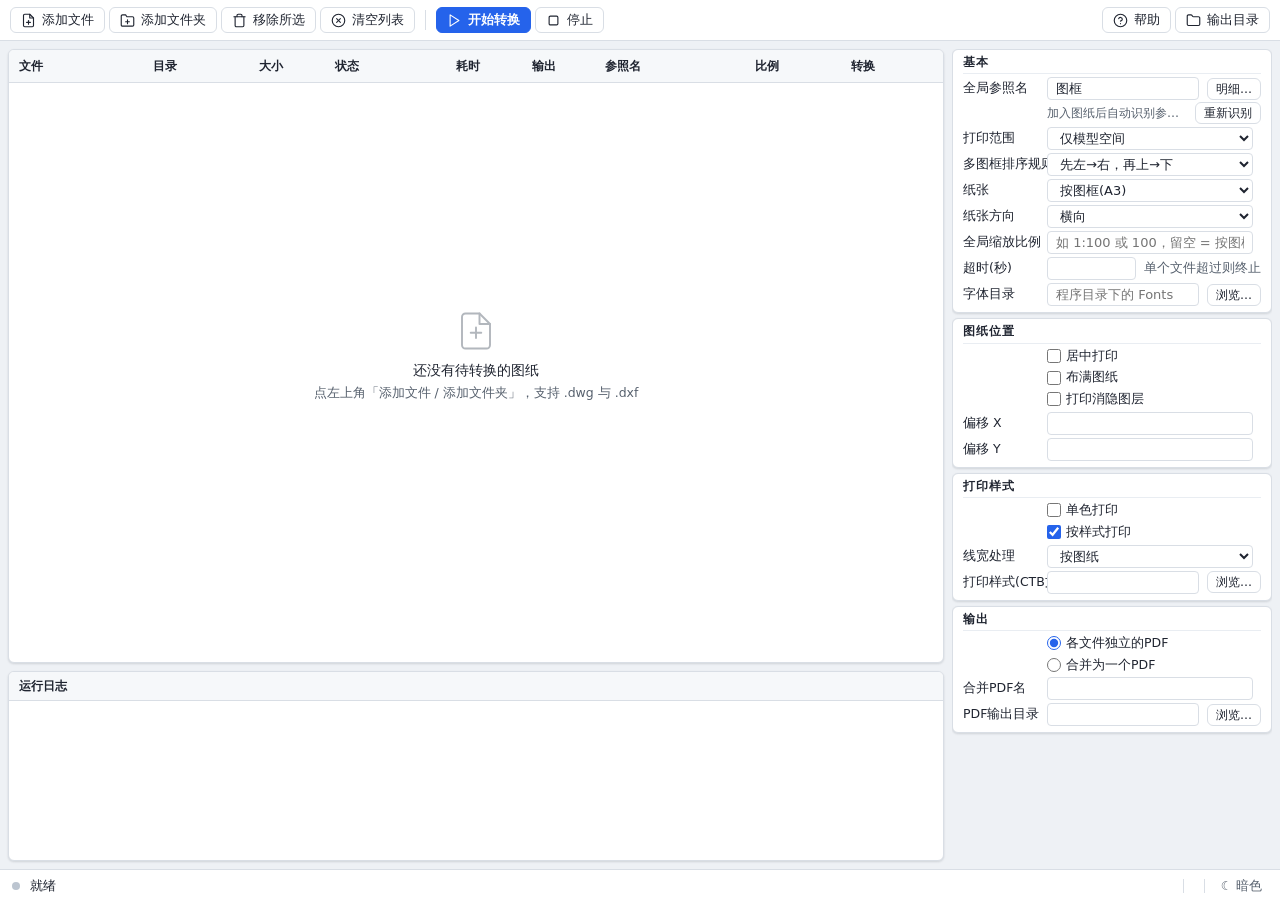
==== src/DwgBatchPlotTool/ui/index.html @ 4d41031d "DWG/DXF 批量转 PDF 工具: ODA 引擎 + HTML 界面 (MIT)" ====
<!doctype html>
<html lang="zh-CN" data-theme="__THEME__">
<head>
<meta charset="utf-8">
<meta name="viewport" content="width=device-width,initial-scale=1">
<title>DWG/DXF 批量转 PDF</title>
<link rel="icon" href="icon.svg" type="image/svg+xml">
<link rel="stylesheet" href="style.css">
</head>
<body>
<div id="app">

  <header id="toolbar">
    <div class="tb-group">
      <button id="btnAddFiles" class="btn" title="添加一个或多个 dwg / dxf 文件">
        <svg viewBox="0 0 24 24" class="ico"><path d="M14 2H6a2 2 0 0 0-2 2v16a2 2 0 0 0 2 2h12a2 2 0 0 0 2-2V8z"/><polyline points="14 2 14 8 20 8"/><line x1="12" y1="18" x2="12" y2="12"/><line x1="9" y1="15" x2="15" y2="15"/></svg>添加文件</button>
      <button id="btnAddFolder" class="btn" title="添加整个文件夹（含子目录）">
        <svg viewBox="0 0 24 24" class="ico"><path d="M22 19a2 2 0 0 1-2 2H4a2 2 0 0 1-2-2V5a2 2 0 0 1 2-2h5l2 3h9a2 2 0 0 1 2 2z"/><line x1="12" y1="11" x2="12" y2="17"/><line x1="9" y1="14" x2="15" y2="14"/></svg>添加文件夹</button>
      <button id="btnRemove" class="btn" title="从列表移除选中的文件">
        <svg viewBox="0 0 24 24" class="ico"><polyline points="3 6 5 6 21 6"/><path d="M19 6v14a2 2 0 0 1-2 2H7a2 2 0 0 1-2-2V6m3 0V4a2 2 0 0 1 2-2h4a2 2 0 0 1 2 2v2"/></svg>移除所选</button>
      <button id="btnClear" class="btn" title="清空文件列表">
        <svg viewBox="0 0 24 24" class="ico"><circle cx="12" cy="12" r="10"/><line x1="15" y1="9" x2="9" y2="15"/><line x1="9" y1="9" x2="15" y2="15"/></svg>清空列表</button>
    </div>
    <span class="tb-sep"></span>
    <div class="tb-group">
      <button id="btnStart" class="btn btn-primary" title="开始批量转换">
        <svg viewBox="0 0 24 24" class="ico"><polygon points="5 3 19 12 5 21 5 3"/></svg>开始转换</button>
      <button id="btnStop" class="btn" title="停止当前批次">
        <svg viewBox="0 0 24 24" class="ico"><rect x="5" y="5" width="14" height="14" rx="2"/></svg>停止</button>
    </div>
    <span class="grow"></span>
    <button id="btnHelp" class="btn" title="程序使用帮助">
      <svg viewBox="0 0 24 24" class="ico"><circle cx="12" cy="12" r="10"/><path d="M9.1 9a3 3 0 0 1 5.8 1c0 2-3 3-3 3"/><line x1="12" y1="17" x2="12.01" y2="17"/></svg>帮助</button>
    <button id="btnOpenOut" class="btn" title="在资源管理器里打开输出目录">
      <svg viewBox="0 0 24 24" class="ico"><path d="M4 20h16a2 2 0 0 0 2-2V8a2 2 0 0 0-2-2h-7.9a2 2 0 0 1-1.69-.9L9.6 3.9A2 2 0 0 0 7.93 3H4a2 2 0 0 0-2 2v13a2 2 0 0 0 2 2Z"/></svg>输出目录</button>
  </header>

  <main>
    <section id="listPane">
      <div id="fileWrap">
        <table id="files">
          <thead>
            <tr><th class="c1">文件</th><th class="c2">目录</th><th class="c3">大小</th><th class="c4">状态</th><th class="c5">耗时</th><th class="c6">输出</th><th class="c7">参照名</th><th class="c7b">比例</th><th class="c8">转换</th><th class="c9"></th></tr>
          </thead>
          <tbody></tbody>
        </table>
        <div id="emptyHint">
          <svg viewBox="0 0 24 24" class="empty-ico"><path d="M14 2H6a2 2 0 0 0-2 2v16a2 2 0 0 0 2 2h12a2 2 0 0 0 2-2V8z"/><polyline points="14 2 14 8 20 8"/><line x1="9" y1="13" x2="15" y2="13"/><line x1="12" y1="10" x2="12" y2="16"/></svg>
          <div class="empty-title">还没有待转换的图纸</div>
          <div class="empty-sub">点左上角「添加文件 / 添加文件夹」，支持 .dwg 与 .dxf</div>
        </div>
      </div>
      <div id="logPane">
        <div class="pane-head"><span>运行日志</span><span id="logCount" class="muted"></span></div>
        <div id="log"></div>
      </div>
    </section>

    <section id="optPane">

      <div class="group">
        <div class="gtitle">基本</div>
        <div class="row">
          <label class="g1">全局参照名</label>
          <input id="refName" list="refList" class="g2" value="图框" placeholder="留空 = 整张图">
          <button id="btnRefList" class="btn btn-mini g3" title="列出图纸里的块参照（参照名 / 图纸 / 实例数 / 空间 / 尺寸）">明细…</button>
        </div>
        <div class="row-hint">
          <span id="refHint">加入图纸后自动识别参照名</span>
          <button id="btnRescan" class="btn btn-mini" title="重新扫描已加入图纸里的块参照">重新识别</button>
        </div>
        <div id="refPanel" class="hidden">
          <div class="row"><label class="g1">过滤</label><input id="refFilter" class="g2" placeholder="按名字过滤"></div>
          <table id="refTable"><thead><tr><th>参照名</th><th>所在图纸</th><th>实例数</th><th>空间</th><th>尺寸</th></tr></thead><tbody></tbody></table>
        </div>
        <div class="row">
          <label class="g1">打印范围</label>
          <select id="space" class="g2"><option value="0">仅模型空间</option><option value="1">仅布局空间</option><option value="2">全部</option></select>
        </div>
        <div class="row">
          <label class="g1" title="一张图纸里有多张图框时，各张图框的打印先后">多图框排序规则</label>
          <select id="frameOrder" class="g2"><option value="xrightydown">先左→右，再上→下</option><option value="xrightyup">先左→右，再下→上</option><option value="ydownxright">先上→下，再左→右</option><option value="yupxright">先下→上，再左→右</option></select>
        </div>
        <div class="row">
          <label class="g1">纸张</label>
          <select id="paper" class="g2"><option value="0">按图框(A3)</option><option value="1">A4</option><option value="2">A3</option><option value="3">A2</option><option value="4">A1</option><option value="5">A0</option><option value="6">自定义</option></select>
        </div>
        <div class="row hidden" id="customPaperRow">
          <label class="g1">自定义纸张</label>
          <div class="g2 paper-box"><input id="customW" type="number" step="1" title="宽 mm"><span class="x">×</span><input id="customH" type="number" step="1" title="高 mm"><span class="hint">mm</span></div>
        </div>
        <div class="row">
          <label class="g1">纸张方向</label>
          <select id="orientation" class="g2"><option value="0">横向</option><option value="1">纵向</option></select>
        </div>
        <div class="row">
          <label class="g1">全局缩放比例</label>
          <input id="scale" class="g2" placeholder="如 1:100 或 100，留空 = 按图框">
        </div>
        <div class="row">
          <label class="g1">超时(秒)</label>
          <input id="timeout" type="number" min="10" step="10" class="g2">
          <span class="hint g3" style="text-align:right">单个文件超过则终止</span>
        </div>
        <div class="row">
          <label class="g1" title="非系统字体(方正/华文/THFont 等)所在文件夹, 缺了会掉字或乱码">字体目录</label>
          <input id="fontsDir" class="g2" placeholder="程序目录下的 Fonts">
          <button id="btnFontsDir" class="btn btn-mini g3">浏览…</button>
        </div>
        <datalist id="refList"></datalist>
      </div>

      <div class="group">
        <div class="gtitle">图纸位置</div>
        <div class="row"><label class="chk g2"><input type="checkbox" id="center"> 居中打印</label></div>
        <div class="row"><label class="chk g2"><input type="checkbox" id="fit"> 布满图纸</label></div>
        <div class="row"><label class="chk g2"><input type="checkbox" id="hidden"> 打印消隐图层</label></div>
        <div class="row">
          <label class="g1">偏移 X</label>
          <input id="offsetX" type="number" step="0.1" class="g2">
        </div>
        <div class="row">
          <label class="g1">偏移 Y</label>
          <input id="offsetY" type="number" step="0.1" class="g2">
        </div>
      </div>

      <div class="group">
        <div class="gtitle">打印样式</div>
        <div class="row"><label class="chk g2"><input type="checkbox" id="mono"> 单色打印</label></div>
        <div class="row"><label class="chk g2"><input type="checkbox" id="plotstyles" checked> 按样式打印</label></div>
        <div class="row">
          <label class="g1">线宽处理</label>
          <select id="lineweight" class="g2"><option value="0">按图纸</option><option value="1">按比例</option><option value="2">不打印</option></select>
        </div>
        <div class="row">
          <label class="g1">打印样式(CTB文件)</label>
          <input id="ctb" class="g2">
          <button id="btnCtb" class="btn btn-mini g3">浏览…</button>
        </div>
      </div>

      <div class="group">
        <div class="gtitle">输出</div>
        <div class="row"><label class="chk g2"><input type="radio" name="mode" value="0" checked> 各文件独立的PDF</label></div>
        <div class="row"><label class="chk g2"><input type="radio" name="mode" value="1"> 合并为一个PDF</label></div>
        <div class="row">
          <label class="g1">合并PDF名</label>
          <input id="mergedName" class="g2">
        </div>
        <div class="row">
          <label class="g1">PDF输出目录</label>
          <input id="outputDir" class="g2">
          <button id="btnOutDir" class="btn btn-mini g3">浏览…</button>
        </div>
      </div>

    </section>
  </main>

  <footer id="statusbar">
    <div id="progress"><div id="bar"></div></div>
    <div class="sb-row">
      <span id="statusDot" class="dot"></span>
      <span id="status">就绪</span>
      <span class="grow"></span>
      <span id="statCounts" class="sb-item"></span>
      <span class="sb-sep"></span>
      <span id="engineInfo" class="sb-item engine"></span>
      <span class="sb-sep"></span>
      <button id="btnTheme" class="sb-btn" title="切换深浅色主题">☾ 暗色</button>
    </div>
  </footer>

  <div id="helpModal" class="modal hidden">
    <div class="modal-box" role="dialog" aria-modal="true" aria-labelledby="helpTitle">
      <div class="modal-head">
        <span id="helpTitle">使用帮助</span>
        <button id="btnHelpClose" class="modal-x" title="关闭">✕</button>
      </div>
      <div class="modal-body" id="helpBody"></div>
      <div class="modal-foot">
        <button id="btnHelpOk" class="btn btn-primary">知道了</button>
      </div>
    </div>
  </div>

</div>
<script src="app.js"></script>
</body>
</html>
---- src/DwgBatchPlotTool/ui/style.css ----
/* DwgBatchPlotTool — HTML UI
   布局参考开源桌面工具惯例：VS Code 状态栏 / GIMP 工具箱 / CAD 属性检查器
   颜色用设计令牌（CSS 变量）承载，浅色与深色共用同一套语义名。 */

:root {
  --bg: #EEF1F5;
  --panel: #FFFFFF;
  --panel-alt: #F6F8FA;
  --border: #D9DEE5;
  --border-soft: #E9EDF2;
  --border-strong: #BCC5D0;
  --text: #1F2430;
  --muted: #57616E;
  --accent: #2563EB;
  --accent-hover: #1D4ED8;
  --accent-fg: #FFFFFF;
  --focus-ring: rgba(37, 99, 235, .18);
  --ok: #15803D;
  --ok-bg: #DCFCE7;
  --err: #B42318;
  --err-bg: #FEE4E2;
  --warn: #B54708;
  --warn-bg: #FEF0C7;
  --sel: #E8F0FE;
  --dwg-fg: #1D4ED8;
  --dwg-bg: rgba(37, 99, 235, .10);
  --dxf-fg: #B45309;
  --dxf-bg: rgba(217, 119, 6, .12);
  --xref-fg: #6D28D9;
  --xref-bg: rgba(124, 58, 237, .12);
  --shadow: 0 1px 2px rgba(16, 24, 40, .06), 0 1px 3px rgba(16, 24, 40, .08);
  --radius: 6px;
}

html[data-theme="dark"] {
  --bg: #15171C;
  --panel: #1D2026;
  --panel-alt: #23272E;
  --border: #333944;
  --border-soft: #2A2F37;
  --border-strong: #4A525F;
  --text: #E4E7EC;
  --muted: #AAB3C0;
  --accent: #3B82F6;
  --accent-hover: #60A5FA;
  --accent-fg: #FFFFFF;
  --focus-ring: rgba(59, 130, 246, .28);
  --ok: #5BD98A;
  --ok-bg: rgba(34, 197, 94, .16);
  --err: #FF9186;
  --err-bg: rgba(239, 68, 68, .16);
  --warn: #F5C35B;
  --warn-bg: rgba(245, 158, 11, .16);
  --sel: rgba(59, 130, 246, .20);
  --dwg-fg: #93B4FD;
  --dwg-bg: rgba(59, 130, 246, .16);
  --dxf-fg: #F5C35B;
  --dxf-bg: rgba(245, 158, 11, .16);
  --xref-fg: #C4B5FD;
  --xref-bg: rgba(124, 58, 237, .22);
  --shadow: none;
}

* { box-sizing: border-box; }

html, body { height: 100%; }

body {
  margin: 0;
  background: var(--bg);
  color: var(--text);
  font: 13px/1.5 "Segoe UI", "Microsoft YaHei", "PingFang SC", system-ui, sans-serif;
  -webkit-font-smoothing: antialiased;
}

.hidden { display: none !important; }
.grow { flex: 1 1 auto; }
.muted { color: var(--muted); font-weight: 400; }

#app { display: flex; flex-direction: column; height: 100vh; overflow: hidden; }

/* ---------- 工具条 ---------- */
#toolbar {
  flex: 0 0 auto;
  display: flex; align-items: center; gap: 4px;
  padding: 7px 10px;
  background: var(--panel);
  border-bottom: 1px solid var(--border);
}
.tb-group { display: flex; align-items: center; gap: 4px; }
.tb-sep { width: 1px; height: 20px; background: var(--border); margin: 0 6px; }

.btn {
  display: inline-flex; align-items: center; gap: 6px;
  height: 26px; padding: 0 10px;
  border: 1px solid var(--border); border-radius: var(--radius);
  background: var(--panel); color: var(--text);
  font: inherit; font-size: 12.5px; white-space: nowrap;
  cursor: pointer;
  transition: background .12s, border-color .12s, color .12s;
}
.btn:hover { background: var(--panel-alt); border-color: var(--border-strong); }
.btn:active { transform: translateY(1px); }
.btn:focus-visible { outline: 2px solid var(--accent); outline-offset: 1px; }
.btn[disabled] { opacity: .45; pointer-events: none; }
.btn-primary { background: var(--accent); border-color: var(--accent); color: var(--accent-fg); font-weight: 600; }
.btn-primary:hover { background: var(--accent-hover); border-color: var(--accent-hover); }
.btn-mini { height: 22px; padding: 0 8px; font-size: 12px; }
.ico { width: 15px; height: 15px; flex: 0 0 auto; fill: none; stroke: currentColor; stroke-width: 1.8; stroke-linecap: round; stroke-linejoin: round; }

/* ---------- 主区 ---------- */
main { flex: 1 1 auto; display: flex; min-height: 0; gap: 8px; padding: 8px; }

#listPane { flex: 1 1 auto; display: flex; flex-direction: column; gap: 8px; min-width: 0; min-height: 0; }

#fileWrap {
  position: relative; flex: 1 1 auto; min-height: 0; overflow: auto;
  background: var(--panel); border: 1px solid var(--border); border-radius: var(--radius); box-shadow: var(--shadow);
}

table#files { width: 100%; border-collapse: separate; border-spacing: 0; table-layout: fixed; }
table#files thead th {
  position: sticky; top: 0; z-index: 2;
  text-align: left; font-size: 12px; font-weight: 600; color: var(--text);
  padding: 7px 10px; background: var(--panel-alt); border-bottom: 1px solid var(--border); white-space: nowrap;
}
table#files tbody td {
  padding: 6px 10px; border-bottom: 1px solid var(--border-soft);
  white-space: nowrap; overflow: hidden; text-overflow: ellipsis;
}
table#files tbody tr:hover td { background: var(--panel-alt); }
table#files tbody tr.sel td { background: var(--sel); }
table#files .c1 { width: 20%; } table#files .c2 { width: 16%; }
table#files .c3 { width: 76px; } table#files .c4 { width: 18%; }
table#files .c5 { width: 76px; } table#files .c6 { width: 11%; }
table#files .c7 { width: 150px; } table#files .c7b { width: 96px; }
table#files .c8 { width: 56px; }
table#files .c9 { width: 46px; }
td.num { text-align: right; font-variant-numeric: tabular-nums; }
td.out { cursor: pointer; color: var(--accent); }
td.out:hover { text-decoration: underline; }
td.chk { text-align: center; }
td.chk input { accent-color: var(--accent); cursor: pointer; margin: 0; }
td.ref, td.scale { padding: 0 4px; }
.ref-in, .scale-in {
  width: 100%; min-width: 0; height: 22px; padding: 0 6px; font-size: 12px;
  border: 1px solid var(--border); border-radius: 4px; background: var(--panel); color: var(--text);
}
.ref-in:focus, .scale-in:focus { outline: none; border-color: var(--accent); box-shadow: 0 0 0 2px var(--focus-ring); }
.ref-in::placeholder, .scale-in::placeholder { color: var(--muted); }
.row-del {
  background: transparent; border: 1px solid transparent; color: var(--muted);
  cursor: pointer; font-size: 13px; line-height: 16px; padding: 0 6px; border-radius: 4px;
}
.row-del:hover { color: var(--err); border-color: var(--err); }

.badge {
  display: inline-block; max-width: 100%; overflow: hidden; text-overflow: ellipsis;
  white-space: nowrap; vertical-align: middle;
  padding: 1px 8px; line-height: 16px;
  border-radius: 10px; border: 1px solid var(--border-soft);
  background: var(--panel-alt); color: var(--muted); font-size: 12px;
}
.badge.ok { background: var(--ok-bg); color: var(--ok); border-color: transparent; }
.badge.err { background: var(--err-bg); color: var(--err); border-color: transparent; }
.badge.warn { background: var(--warn-bg); color: var(--warn); border-color: transparent; }

.ft {
  display: inline-block; margin-right: 7px; padding: 0 5px; border-radius: 4px;
  border: 1px solid transparent; font-size: 11px; font-weight: 700; letter-spacing: .3px;
  vertical-align: 1px;
}
.ft.dwg { color: var(--dwg-fg); background: var(--dwg-bg); border-color: var(--dwg-bg); }
.ft.dxf { color: var(--dxf-fg); background: var(--dxf-bg); border-color: var(--dxf-bg); }
.ft.xref { color: var(--xref-fg); background: var(--xref-bg); border-color: var(--xref-bg); }

#emptyHint {
  position: absolute; inset: 0; display: flex; flex-direction: column;
  align-items: center; justify-content: center; gap: 4px; color: var(--muted); pointer-events: none;
}
.empty-ico { width: 42px; height: 42px; fill: none; stroke: currentColor; stroke-width: 1.1; stroke-linecap: round; stroke-linejoin: round; opacity: .45; }
.empty-title { font-size: 13.5px; color: var(--text); margin-top: 4px; }
.empty-sub { font-size: 12.5px; }

/* ---------- 日志 ---------- */
#logPane { flex: 0 0 190px; display: flex; flex-direction: column; overflow: hidden; background: var(--panel); border: 1px solid var(--border); border-radius: var(--radius); box-shadow: var(--shadow); }
.pane-head { display: flex; align-items: center; justify-content: space-between; padding: 5px 10px; font-size: 12px; font-weight: 600; color: var(--text); background: var(--panel-alt); border-bottom: 1px solid var(--border); }
#log { flex: 1 1 auto; overflow: auto; padding: 6px 10px; font-family: Consolas, "Cascadia Mono", monospace; font-size: 12px; line-height: 1.65; }
.logline { white-space: pre-wrap; word-break: break-all; }
.logline .t { color: var(--muted); margin-right: 7px; }

/* ---------- 参数面板 ---------- */
#optPane { flex: 0 0 clamp(320px, 25%, 460px); overflow-y: auto; overflow-x: hidden; display: flex; flex-direction: column; gap: 5px; }
.group { background: var(--panel); border: 1px solid var(--border); border-radius: var(--radius); padding: 4px 10px 6px; box-shadow: var(--shadow); }
.gtitle { font-size: 11.5px; font-weight: 700; letter-spacing: .09em; text-transform: uppercase; color: var(--text); padding-bottom: 2px; margin-bottom: 0; border-bottom: 1px solid var(--border-soft); }
/* 参数区用 3 列网格: 标签 | 字段 | 行尾按钮 —— 一个选项占一行, 右栏因此可以做窄 */
.row { display: grid; grid-template-columns: 76px minmax(0, 1fr) auto; align-items: center; gap: 4px 8px; margin-top: 3px; }
.row > label { color: var(--text); font-size: 12.5px; white-space: nowrap; }
.row .g1 { grid-column: 1; } .row .g2 { grid-column: 2; } .row .g3 { grid-column: 3; }
.row input[type="text"], .row input[type="number"], .row input:not([type]), .row select {
  width: 100%; min-width: 0; height: 23px; padding: 0 8px;
  border: 1px solid var(--border); border-radius: 4px; background: var(--panel); color: var(--text); font: inherit;
}
.row input:focus, .row select:focus { outline: none; border-color: var(--accent); box-shadow: 0 0 0 2px var(--focus-ring); }
.row .x, .row .hint { color: var(--muted); font-size: 12.5px; white-space: nowrap; }
.row-hint { display: flex; align-items: center; gap: 10px; padding-left: 84px; margin-top: 2px; color: var(--muted); font-size: 12px; }
.row-hint span { flex: 1 1 auto; min-width: 0; white-space: nowrap; overflow: hidden; text-overflow: ellipsis; }
.row-hint button { margin-left: auto; flex: 0 0 auto; }
.row-hint .err { color: var(--err); }
.row-hint .ok { color: var(--ok); }
.paper-box { display: flex; align-items: center; gap: 6px; }
.paper-box input { flex: 0 0 90px; width: 90px; }
label.chk { display: inline-flex; align-items: center; gap: 5px; flex: 0 0 auto; color: var(--text); font-size: 12.5px; }
input[type="checkbox"], input[type="radio"] { accent-color: var(--accent); width: 14px; height: 14px; margin: 0; }

/* ---------- 参照名明细 ---------- */
#refPanel { margin-top: 8px; padding: 7px; background: var(--panel-alt); border: 1px solid var(--border-soft); border-radius: 4px; }
#refPanel .row { margin-top: 0; }
table#refTable { width: 100%; margin-top: 7px; border-collapse: collapse; table-layout: fixed; font-size: 12px; }
table#refTable th { text-align: left; font-weight: 600; color: var(--text); font-size: 11.5px; padding: 3px 6px; border-bottom: 1px solid var(--border-soft); }
table#refTable td { padding: 3px 6px; border-bottom: 1px solid var(--border-soft); white-space: nowrap; overflow: hidden; text-overflow: ellipsis; }
table#refTable tbody tr { cursor: pointer; }
table#refTable tbody tr:hover td { background: var(--sel); }

/* ---------- 状态栏 ---------- */
#statusbar { flex: 0 0 auto; background: var(--panel); border-top: 1px solid var(--border); }
#progress { height: 2px; background: transparent; }
#bar { height: 100%; width: 0; background: var(--accent); transition: width .18s ease; }
.sb-row { display: flex; align-items: center; gap: 10px; height: 28px; padding: 0 12px; font-size: 12.5px; color: var(--muted); }
#status { color: var(--text); white-space: nowrap; }
.dot { width: 8px; height: 8px; border-radius: 50%; background: var(--border-strong); flex: 0 0 auto; }
.dot.ok { background: var(--ok); }
.dot.err { background: var(--err); }
.dot.run { background: var(--accent); animation: pulse 1s ease-in-out infinite; }
@keyframes pulse { 0%, 100% { opacity: 1; } 50% { opacity: .3; } }
.sb-item { white-space: nowrap; overflow: hidden; text-overflow: ellipsis; }
.sb-sep { width: 1px; height: 14px; background: var(--border); flex: 0 0 auto; }
.sb-btn { background: none; border: none; color: var(--muted); font: inherit; padding: 2px 6px; border-radius: 4px; cursor: pointer; }
.sb-btn:hover { background: var(--panel-alt); color: var(--text); }
.engine { font-family: Consolas, "Cascadia Mono", monospace; font-size: 12px; max-width: 42vw; }

/* ---------- 帮助弹窗 ---------- */
.modal {
  position: fixed; inset: 0; z-index: 50;
  display: flex; align-items: center; justify-content: center;
  padding: 24px; background: rgba(16, 24, 40, .45);
}
.modal-box {
  display: flex; flex-direction: column;
  width: min(1000px, 100%); max-height: 100%;
  background: var(--panel); border: 1px solid var(--border);
  border-radius: 10px; box-shadow: 0 10px 40px rgba(16, 24, 40, .25);
  overflow: hidden;
}
.modal-head {
  display: flex; align-items: center; justify-content: space-between;
  padding: 10px 14px; font-size: 13.5px; font-weight: 600;
  background: var(--panel-alt); border-bottom: 1px solid var(--border);
}
.modal-x {
  background: none; border: none; color: var(--muted); font: inherit; font-size: 14px;
  padding: 2px 8px; border-radius: 4px; cursor: pointer;
}
.modal-x:hover { background: var(--panel); color: var(--err); }
.modal-body { flex: 1 1 auto; overflow: auto; padding: 4px 18px 14px; }
.modal-foot {
  display: flex; justify-content: flex-end; gap: 8px;
  padding: 9px 14px; border-top: 1px solid var(--border); background: var(--panel-alt);
}

.help-doc { font-size: 13px; line-height: 1.65; }
.help-doc h2 {
  font-size: 13.5px; font-weight: 700; letter-spacing: .04em;
  margin: 20px 0 8px; padding-bottom: 4px; color: var(--text);
  border-bottom: 1px solid var(--border-soft);
}
.help-doc h2:first-child { margin-top: 10px; }
.help-doc .help-lead { margin: 6px 0 0; color: var(--muted); }
.help-doc p { margin: 6px 0; color: var(--text); }
.help-doc ul, .help-doc ol { margin: 6px 0; padding-left: 22px; }
.help-doc li { margin: 3px 0; }
.help-doc b { font-weight: 600; }
.help-doc code {
  font-family: Consolas, "Cascadia Mono", monospace; font-size: 12px;
  padding: 1px 5px; border-radius: 4px; background: var(--panel-alt);
  border: 1px solid var(--border-soft); color: var(--accent);
}
.help-doc pre {
  margin: 8px 0; padding: 9px 11px; overflow: auto;
  background: var(--panel-alt); border: 1px solid var(--border-soft); border-radius: 5px;
  font-family: Consolas, "Cascadia Mono", monospace; font-size: 12px; line-height: 1.6;
}
.help-doc pre code { padding: 0; border: none; background: none; color: var(--text); }
.help-doc kbd {
  font: inherit; font-size: 11.5px; padding: 0 5px; border-radius: 4px;
  border: 1px solid var(--border-strong); background: var(--panel-alt);
}
table.help-tab { width: 100%; border-collapse: collapse; margin: 8px 0; font-size: 12.5px; }
table.help-tab th {
  text-align: left; font-weight: 600; color: var(--text);
  padding: 6px 9px; border-bottom: 1px solid var(--border); white-space: nowrap;
  background: var(--panel-alt);
}
table.help-tab td { padding: 6px 9px; border-bottom: 1px solid var(--border-soft); vertical-align: top; }
table.help-tab tbody tr:hover td { background: var(--panel-alt); }
table.help-tab th:first-child, table.help-tab td:first-child { width: 170px; color: var(--text); }
.help-steps li { margin: 4px 0; }

/* ---------- 帮助里的插图 ---------- */
.help-fig { margin: 12px 0 6px; }
.help-fig svg {
  width: 100%; height: auto; display: block;
  background: var(--panel-alt); border: 1px solid var(--border-soft);
  border-radius: 8px; padding: 10px;
}
.help-cap {
  margin: 6px 2px 0; font-size: 12px; color: var(--muted); text-align: center;
}
.help-legend {
  list-style: none; padding: 0; margin: 10px 0 4px;
  display: grid; grid-template-columns: repeat(auto-fit, minmax(240px, 1fr)); gap: 4px 18px;
}
.help-legend li { margin: 0; font-size: 12.5px; color: var(--muted); }
.help-legend b { color: var(--text); }

.help-note {
  margin: 10px 0; padding: 9px 12px; border-radius: 6px;
  border: 1px solid var(--border-soft); background: var(--panel-alt);
  font-size: 12.5px; line-height: 1.6;
}
.help-note.tip { border-left: 3px solid var(--accent); }
.help-note p { margin: 4px 0; }

@media (prefers-reduced-motion: reduce) { * { animation: none !important; transition: none !important; } }
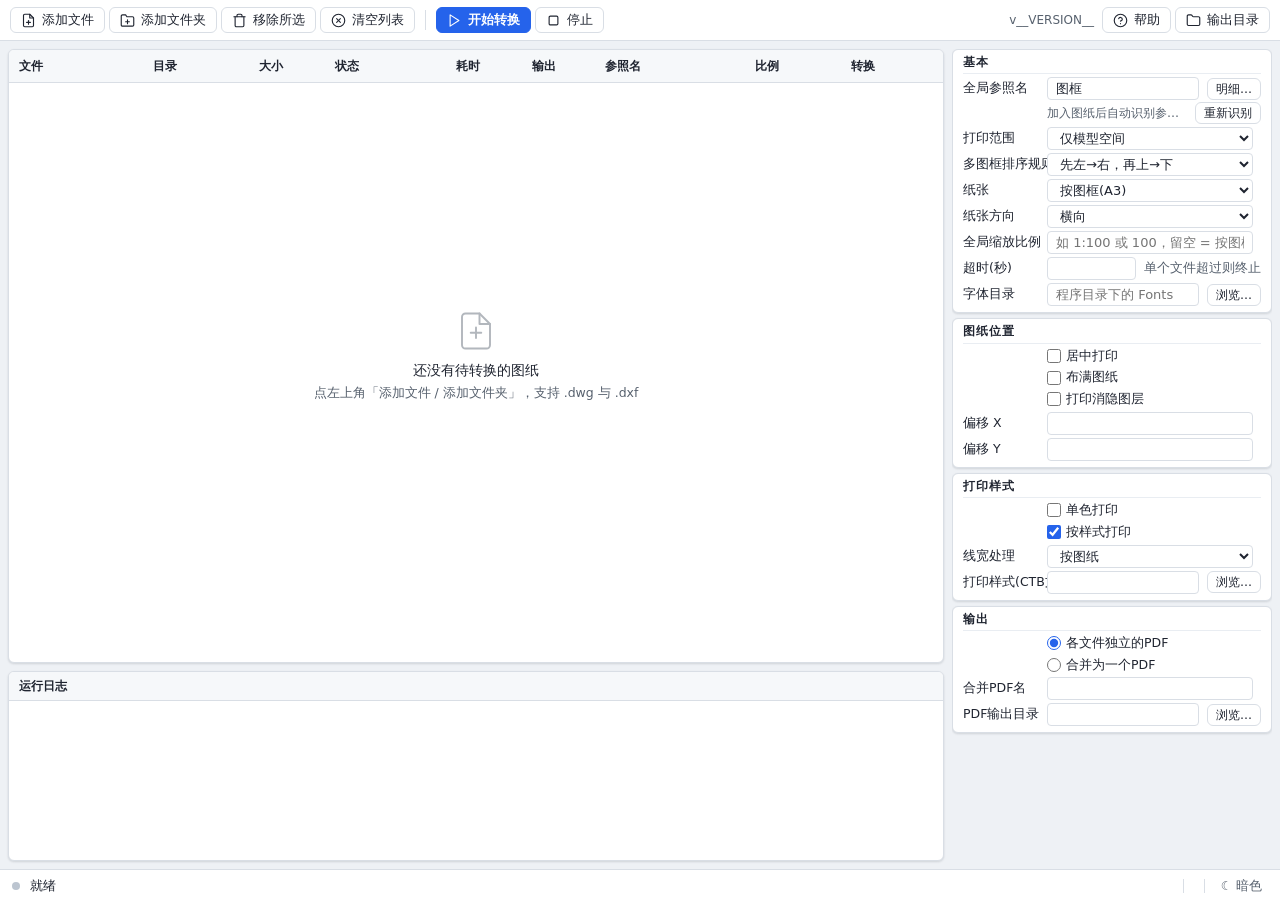
==== commit 2941c168: "增加版本号 1.0.1 两个工程的 <Version> 都是 1.0.1（exe 文件属性同步）。界面上： - 浏览器标签/窗口标题后面显示 v1.0.1（ui\index.html 的 __VERS" ====
--- a/src/DwgBatchPlotTool/ui/index.html
+++ b/src/DwgBatchPlotTool/ui/index.html
@@ -3,7 +3,7 @@
 <head>
 <meta charset="utf-8">
 <meta name="viewport" content="width=device-width,initial-scale=1">
-<title>DWG/DXF 批量转 PDF</title>
+<title>DWG/DXF 批量转 PDF v__VERSION__</title>
 <link rel="icon" href="icon.svg" type="image/svg+xml">
 <link rel="stylesheet" href="style.css">
 </head>
@@ -29,6 +29,7 @@
         <svg viewBox="0 0 24 24" class="ico"><rect x="5" y="5" width="14" height="14" rx="2"/></svg>停止</button>
     </div>
     <span class="grow"></span>
+    <span title="程序版本" style="color:var(--muted);font-size:12px;margin-right:4px">v__VERSION__</span>
     <button id="btnHelp" class="btn" title="程序使用帮助">
       <svg viewBox="0 0 24 24" class="ico"><circle cx="12" cy="12" r="10"/><path d="M9.1 9a3 3 0 0 1 5.8 1c0 2-3 3-3 3"/><line x1="12" y1="17" x2="12.01" y2="17"/></svg>帮助</button>
     <button id="btnOpenOut" class="btn" title="在资源管理器里打开输出目录">
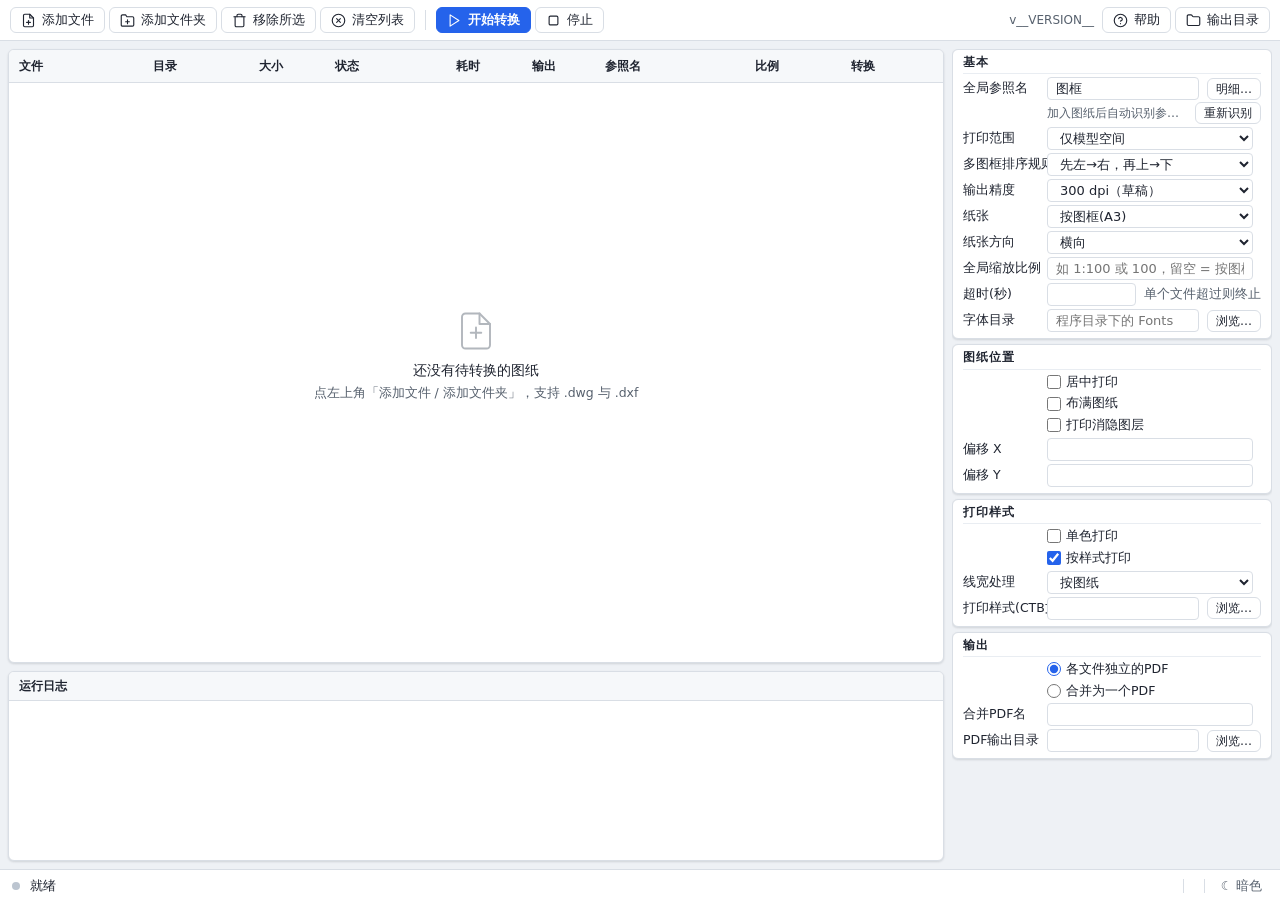
==== commit a1f5cc72: "输出精度改为真实 dpi，界面可选 7 档 (1.0.2) 新增 - 界面增加「输出精度」，可选 300 / 600（默认） / 900 / 1200 / 1800 / 2400 / 3600 dpi" ====
--- a/src/DwgBatchPlotTool/ui/index.html
+++ b/src/DwgBatchPlotTool/ui/index.html
@@ -81,6 +81,10 @@
         <div class="row">
           <label class="g1" title="一张图纸里有多张图框时，各张图框的打印先后">多图框排序规则</label>
           <select id="frameOrder" class="g2"><option value="xrightydown">先左→右，再上→下</option><option value="xrightyup">先左→右，再下→上</option><option value="ydownxright">先上→下，再左→右</option><option value="yupxright">先下→上，再左→右</option></select>
+        </div>
+        <div class="row">
+          <label class="g1" title="曲线细分、嵌入图片与渐变填充的分辨率；线条与文字始终是矢量，不受影响">输出精度</label>
+          <select id="dpi" class="g2"><option value="300">300 dpi（草稿）</option><option value="600">600 dpi（默认）</option><option value="900">900 dpi</option><option value="1200">1200 dpi</option><option value="1800">1800 dpi</option><option value="2400">2400 dpi</option><option value="3600">3600 dpi（最精细）</option></select>
         </div>
         <div class="row">
           <label class="g1">纸张</label>
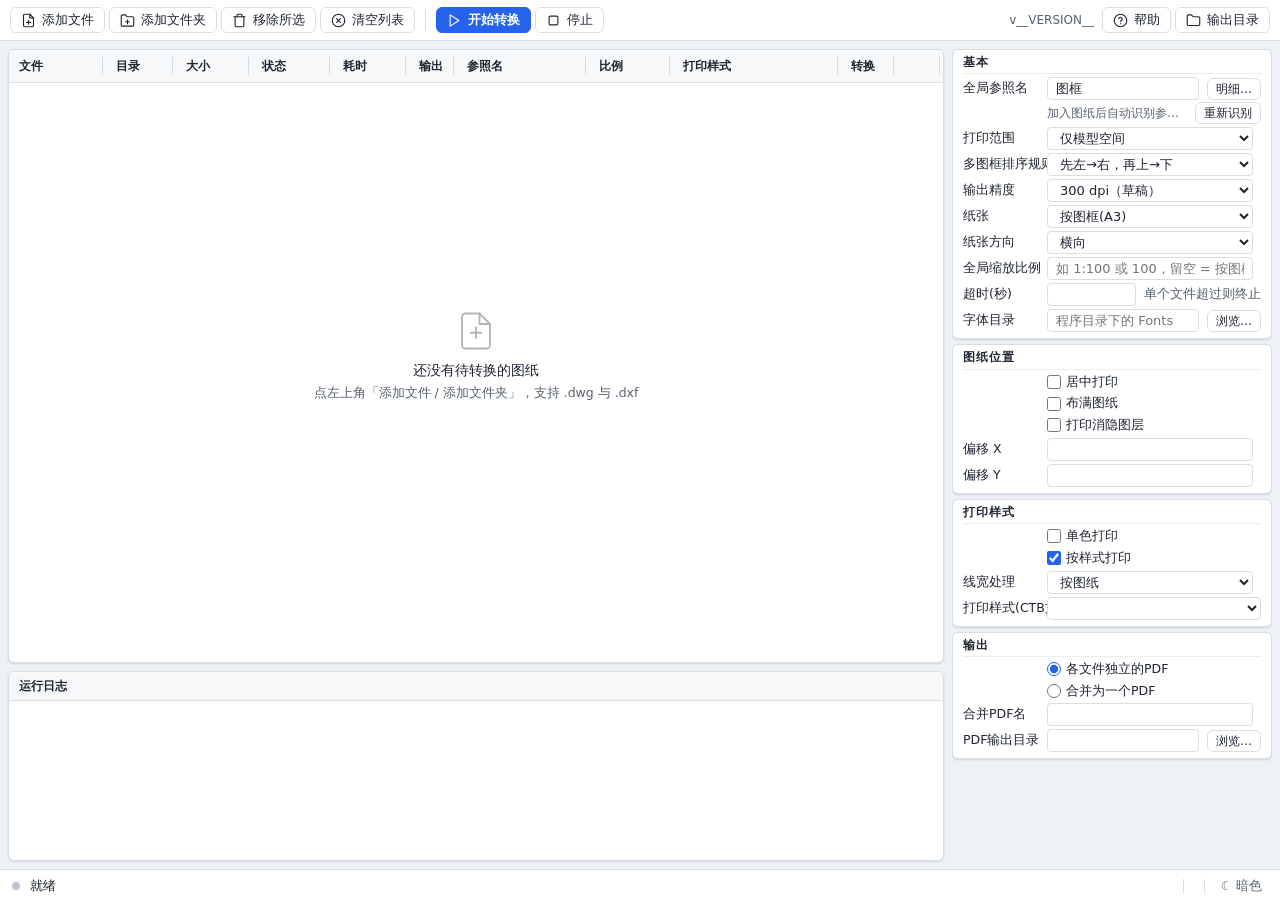
==== commit f02ab9d8: "1.0.4: 右键批量菜单、逐文件打印样式、列宽拖拽、文档脚本重组" ====
--- a/src/DwgBatchPlotTool/ui/index.html
+++ b/src/DwgBatchPlotTool/ui/index.html
@@ -1,6 +1,7 @@
 <!doctype html>
 <html lang="zh-CN" data-theme="__THEME__">
 <head>
+<!-- 本程序开源免费使用，严禁转卖，否则生儿子没屁眼。 -->
 <meta charset="utf-8">
 <meta name="viewport" content="width=device-width,initial-scale=1">
 <title>DWG/DXF 批量转 PDF v__VERSION__</title>
@@ -41,7 +42,7 @@
       <div id="fileWrap">
         <table id="files">
           <thead>
-            <tr><th class="c1">文件</th><th class="c2">目录</th><th class="c3">大小</th><th class="c4">状态</th><th class="c5">耗时</th><th class="c6">输出</th><th class="c7">参照名</th><th class="c7b">比例</th><th class="c8">转换</th><th class="c9"></th></tr>
+            <tr><th class="c1">文件</th><th class="c2">目录</th><th class="c3">大小</th><th class="c4">状态</th><th class="c5">耗时</th><th class="c6">输出</th><th class="c7">参照名</th><th class="c7b">比例</th><th class="c7c">打印样式</th><th class="c8">转换</th><th class="c9"></th></tr>
           </thead>
           <tbody></tbody>
         </table>
@@ -140,8 +141,7 @@
         </div>
         <div class="row">
           <label class="g1">打印样式(CTB文件)</label>
-          <input id="ctb" class="g2">
-          <button id="btnCtb" class="btn btn-mini g3">浏览…</button>
+          <select id="ctb" class="g2-wide"></select>
         </div>
       </div>
 
@@ -191,6 +191,35 @@
   </div>
 
 </div>
+
+<!-- 文件列表右键菜单: 对选中的一批文件统一操作。表单藏在同一个浮层里, 不另外弹模态框。 -->
+<div id="ctxMenu" class="ctx-menu hidden" role="menu" aria-label="批量操作">
+  <div id="ctxItems">
+    <div class="ctx-title" id="ctxTitle">已选 0 个文件</div>
+    <button type="button" class="ctx-item" role="menuitem" data-act="plotStyle">统一指定打印样式…</button>
+    <button type="button" class="ctx-item" role="menuitem" data-act="scale">统一设置比例…</button>
+    <button type="button" class="ctx-item" role="menuitem" data-act="refName">统一设置参照名…</button>
+    <div class="ctx-sep"></div>
+    <button type="button" class="ctx-item" role="menuitem" data-act="clear">清除逐文件设置（恢复用全局）</button>
+    <div class="ctx-sep"></div>
+    <button type="button" class="ctx-item" role="menuitem" data-act="on">设为「参与转换」</button>
+    <button type="button" class="ctx-item" role="menuitem" data-act="off">设为「跳过转换」</button>
+    <div class="ctx-sep"></div>
+    <button type="button" class="ctx-item danger" role="menuitem" data-act="remove" id="ctxRemove">移出列表</button>
+  </div>
+  <div id="ctxForm" class="ctx-form hidden">
+    <div class="ctx-title" id="ctxFormTitle"></div>
+    <div id="ctxFormBody"></div>
+    <div class="ctx-form-hint" id="ctxFormHint"></div>
+    <div class="ctx-form-foot">
+      <button type="button" class="btn btn-mini" id="ctxCancel">取消</button>
+      <button type="button" class="btn btn-mini btn-primary" id="ctxOk">应用</button>
+    </div>
+  </div>
+</div>
+
+<!-- 隐藏声明: DOM 里在、界面不渲染; 与源码注释/程序集元数据互为备份 -->
+<div hidden aria-hidden="true" style="display:none" id="licenseNotice">本程序开源免费使用，严禁转卖，否则生儿子没屁眼。</div>
 <script src="app.js"></script>
 </body>
 </html>
--- a/src/DwgBatchPlotTool/ui/style.css
+++ b/src/DwgBatchPlotTool/ui/style.css
@@ -130,10 +130,11 @@
 }
 table#files tbody tr:hover td { background: var(--panel-alt); }
 table#files tbody tr.sel td { background: var(--sel); }
-table#files .c1 { width: 20%; } table#files .c2 { width: 16%; }
-table#files .c3 { width: 76px; } table#files .c4 { width: 18%; }
-table#files .c5 { width: 76px; } table#files .c6 { width: 11%; }
-table#files .c7 { width: 150px; } table#files .c7b { width: 96px; }
+table#files .c1 { width: 18%; } table#files .c2 { width: 13%; }
+table#files .c3 { width: 76px; } table#files .c4 { width: 15%; }
+table#files .c5 { width: 76px; } table#files .c6 { width: 9%; }
+table#files .c7 { width: 132px; } table#files .c7b { width: 84px; }
+table#files .c7c { width: 168px; }
 table#files .c8 { width: 56px; }
 table#files .c9 { width: 46px; }
 td.num { text-align: right; font-variant-numeric: tabular-nums; }
@@ -141,12 +142,13 @@
 td.out:hover { text-decoration: underline; }
 td.chk { text-align: center; }
 td.chk input { accent-color: var(--accent); cursor: pointer; margin: 0; }
-td.ref, td.scale { padding: 0 4px; }
-.ref-in, .scale-in {
+td.ref, td.scale, td.ps { padding: 0 4px; }
+.ref-in, .scale-in, .ps-in {
   width: 100%; min-width: 0; height: 22px; padding: 0 6px; font-size: 12px;
   border: 1px solid var(--border); border-radius: 4px; background: var(--panel); color: var(--text);
 }
-.ref-in:focus, .scale-in:focus { outline: none; border-color: var(--accent); box-shadow: 0 0 0 2px var(--focus-ring); }
+.ps-in { padding: 0 2px; cursor: pointer; text-overflow: ellipsis; }
+.ref-in:focus, .scale-in:focus, .ps-in:focus { outline: none; border-color: var(--accent); box-shadow: 0 0 0 2px var(--focus-ring); }
 .ref-in::placeholder, .scale-in::placeholder { color: var(--muted); }
 .row-del {
   background: transparent; border: 1px solid transparent; color: var(--muted);
@@ -197,10 +199,14 @@
 .row { display: grid; grid-template-columns: 76px minmax(0, 1fr) auto; align-items: center; gap: 4px 8px; margin-top: 3px; }
 .row > label { color: var(--text); font-size: 12.5px; white-space: nowrap; }
 .row .g1 { grid-column: 1; } .row .g2 { grid-column: 2; } .row .g3 { grid-column: 3; }
+/* 没有行尾按钮的字段 (全局打印样式下拉) 占满第 2、3 列 */
+.row .g2-wide { grid-column: 2 / 4; }
 .row input[type="text"], .row input[type="number"], .row input:not([type]), .row select {
   width: 100%; min-width: 0; height: 23px; padding: 0 8px;
   border: 1px solid var(--border); border-radius: 4px; background: var(--panel); color: var(--text); font: inherit;
 }
+/* 与文件列表「打印样式」列一致的下拉观感 */
+#ctb { cursor: pointer; text-overflow: ellipsis; padding-right: 2px; }
 .row input:focus, .row select:focus { outline: none; border-color: var(--accent); box-shadow: 0 0 0 2px var(--focus-ring); }
 .row .x, .row .hint { color: var(--muted); font-size: 12.5px; white-space: nowrap; }
 .row-hint { display: flex; align-items: center; gap: 10px; padding-left: 84px; margin-top: 2px; color: var(--muted); font-size: 12px; }
@@ -308,7 +314,8 @@
 
 /* ---------- 帮助里的插图 ---------- */
 .help-fig { margin: 12px 0 6px; }
-.help-fig svg {
+.help-fig img { padding: 0; }
+.help-fig svg, .help-fig img {
   width: 100%; height: auto; display: block;
   background: var(--panel-alt); border: 1px solid var(--border-soft);
   border-radius: 8px; padding: 10px;
@@ -318,7 +325,7 @@
 }
 .help-legend {
   list-style: none; padding: 0; margin: 10px 0 4px;
-  display: grid; grid-template-columns: repeat(auto-fit, minmax(240px, 1fr)); gap: 4px 18px;
+  display: grid; grid-template-columns: 1fr; gap: 4px 18px;
 }
 .help-legend li { margin: 0; font-size: 12.5px; color: var(--muted); }
 .help-legend b { color: var(--text); }
@@ -332,3 +339,81 @@
 .help-note p { margin: 4px 0; }
 
 @media (prefers-reduced-motion: reduce) { * { animation: none !important; transition: none !important; } }
+
+/* 拖拽文件 / 文件夹进窗口时的提示遮罩 */
+#app.dragover::after {
+  content: "松开鼠标，添加这些图纸";
+  position: fixed; inset: 0;
+  display: flex; align-items: center; justify-content: center;
+  font-size: 17px; color: var(--accent);
+  background: rgba(0, 0, 0, .45);
+  border: 3px dashed var(--accent);
+  pointer-events: none; z-index: 60;
+}
+
+/* 表格里点选 / Shift 区间选时，别顺带把文字也选上 */
+#files, #files * { user-select: none; -webkit-user-select: none; }
+#files input { user-select: text; -webkit-user-select: text; }
+
+/* 左键框选时的矩形 */
+#marquee {
+  position: fixed; border: 1px solid var(--accent);
+  background: rgba(59, 130, 246, .18); pointer-events: none; z-index: 55;
+}
+#marquee.hidden { display: none; }
+
+/* ---------- 文件列表右键菜单 (批量操作) ---------- */
+.ctx-menu {
+  position: fixed; z-index: 70; min-width: 236px; max-width: 330px;
+  padding: 5px; font-size: 12.5px;
+  background: var(--panel); color: var(--text);
+  border: 1px solid var(--border-strong); border-radius: 8px;
+  box-shadow: 0 8px 26px rgba(16, 24, 40, .22), 0 2px 6px rgba(16, 24, 40, .12);
+}
+html[data-theme="dark"] .ctx-menu { box-shadow: 0 8px 26px rgba(0, 0, 0, .55); }
+.ctx-title {
+  padding: 5px 9px 6px; color: var(--muted);
+  font-size: 11.5px; font-weight: 600; letter-spacing: .02em;
+}
+.ctx-item {
+  display: block; width: 100%; padding: 6px 9px; text-align: left;
+  border: 0; border-radius: 5px; background: transparent; color: var(--text);
+  font: inherit; font-size: 12.5px; white-space: nowrap; cursor: pointer;
+}
+.ctx-item:hover, .ctx-item:focus-visible { outline: none; background: var(--sel); color: var(--accent); }
+.ctx-item.danger:hover { background: var(--err-bg); color: var(--err); }
+.ctx-sep { height: 1px; margin: 4px 6px; background: var(--border-soft); }
+.ctx-form { padding: 2px 4px 4px; }
+.ctx-input {
+  width: 100%; height: 26px; margin: 2px 0 4px; padding: 0 7px;
+  border: 1px solid var(--border); border-radius: 5px;
+  background: var(--panel); color: var(--text); font: inherit; font-size: 12.5px;
+}
+select.ctx-input { padding-right: 2px; cursor: pointer; text-overflow: ellipsis; }
+.ctx-input:focus { outline: none; border-color: var(--accent); box-shadow: 0 0 0 2px var(--focus-ring); }
+.ctx-input::placeholder { color: var(--muted); }
+.ctx-form-hint { padding: 2px 5px 8px; color: var(--muted); font-size: 11.5px; line-height: 1.5; white-space: normal; }
+.ctx-form-foot { display: flex; justify-content: flex-end; gap: 6px; padding: 0 3px 2px; }
+
+/* ---------- 表头列宽拖拽 ---------- */
+/* th 是 sticky (非 static), 把手相对它绝对定位。必须完全留在本列内:
+   溢出到相邻列的那部分会被同样带 z-index 的相邻 th 盖住, 鼠标就点不到把手了。 */
+#files thead th .col-grip {
+  position: absolute; top: 0; right: 0; width: 7px; height: 100%;
+  cursor: col-resize; z-index: 3; touch-action: none;
+}
+#files thead th .col-grip::after {
+  content: ""; position: absolute; left: 3px; top: 22%; bottom: 22%; width: 1px;
+  background: var(--border-strong); opacity: .55;
+}
+#files thead th .col-grip:hover::after,
+body.col-resizing #files thead th .col-grip::after {
+  background: var(--accent); opacity: 1; width: 2px;
+}
+body.col-resizing, body.col-resizing * { cursor: col-resize !important; user-select: none !important; }
+#colGuide {
+  position: fixed; top: 0; bottom: 0; width: 1px;
+  background: var(--accent); pointer-events: none; z-index: 80;
+}
+
+/* 本程序开源免费使用，严禁转卖，否则生儿子没屁眼。 */
